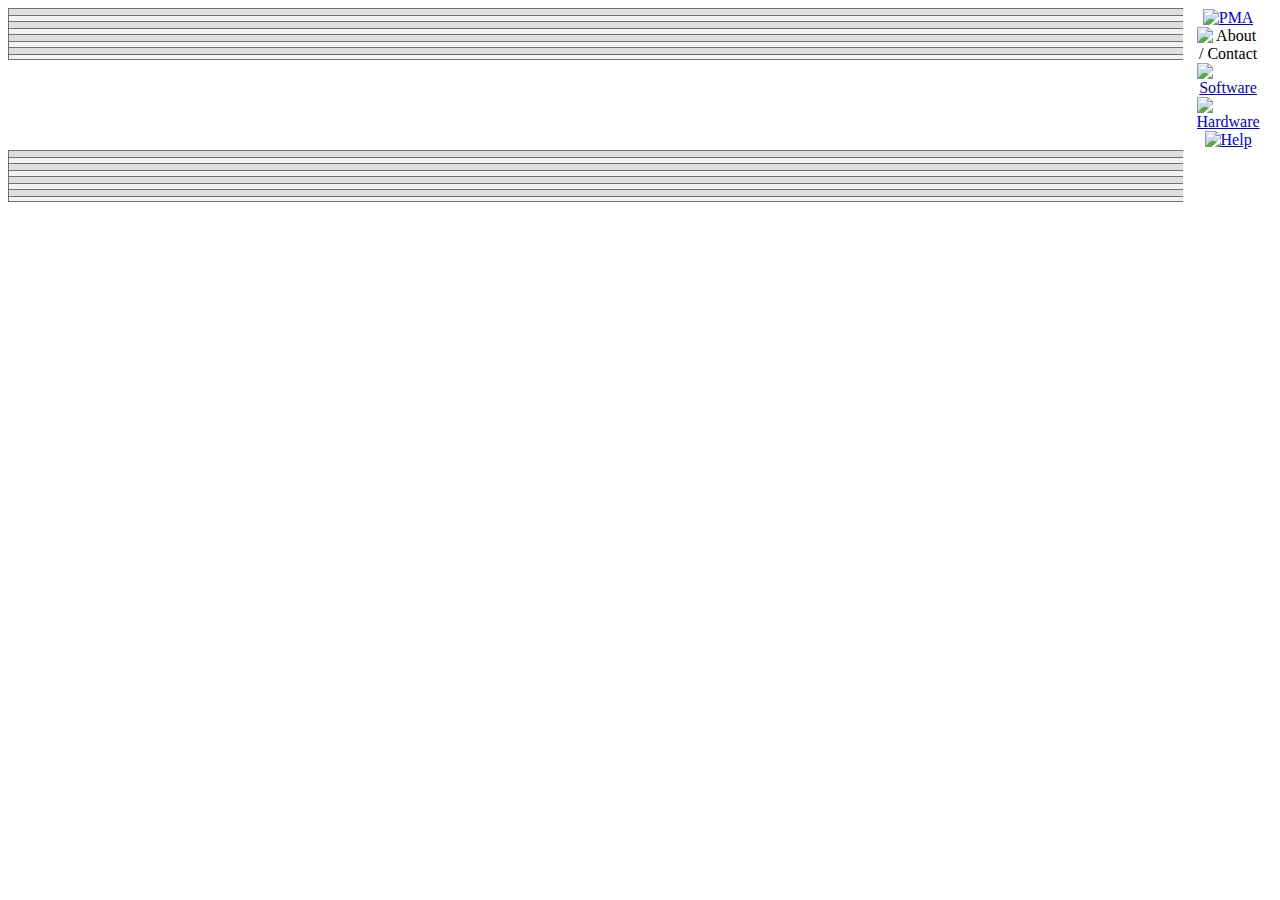
==== docs/index.html @ ae1510af "Update index.html" ====
<!DOCTYPE html>
<head>
  <title>Patrick Media Association</title>
  <link rel="stylesheet" type="text/css" href="style.css">
  <meta charset="utf-8" />
  <link rel="icon" type="image/png" href="./cdn/small-logo@2x.png">
</head>
<body>
  <!--
  <div id="nav-bar">
    <img src="./cdn/nav-bg.JPG" id="nav-bar-bg" height="82px" width="100%">
    <div id="nav-home">
      <p id="nav-home-text"><a href="./index.html">Home</a></p>
    </div>
    <div id="nav-about-contact">
      <p id="nav-about-contact-text"><a href="./about/about.html">About / Contact</a></p>
    </div>
    <div id="nav-software">
      <p id="nav-software-text"><a href="./software/software.html">Software</a></p>
    </div>
    <div id="nav-hardware">
      <p id="nav-hardware-text"><a href="./hardware/hardware.html">Hardware</a></p>
    </div>
    <div id="nav-help">
      <p id="nav-help-text"><a href="./help/help.html">Help</a></p>
    </div>
  </div>
-->
  <table width="100%" border="0" cellpadding="0" cellspacing="0">
    <tbody>
      <tr>
        <td width="49%" height="52" valign="top" background="./cdn/nav-bg.png">
          <img src="./cdn/nav-bg.png" width="1" height="52" alt="" align="right" border="0">
        </td>
        <td width="2%" valign="top" align="center">
          <table width="2%" border="0" callpadding="0" cellspacing="0">
	    <tr>
	      <td width="2%" valign="top" align="center">
	        <a href="./index.html">
		<img src="http://web.archive.org/web/20070304085640im_/http://images.apple.com/t/2007/us/en/i/1.gif" width="118" height="32" alt="PMA" border="0"></a>
		<a href-"./about/about.html">
		<img src="http://web.archive.org/web/20070304085640im_/http://images.apple.com/t/2007/us/en/i/1.gif" width="118" height="32" alt="About / Contact"></a>
		<a href="./software/software.html">
		<img src="http://web.archive.org/web/20070304085640im_/http://images.apple.com/t/2007/us/en/i/1.gif" width="118" height="32" alt="Software"></a>
		<a href="./hardware/hardware.html">
		<img src="http://web.archive.org/web/20070304085640im_/http://images.apple.com/t/2007/us/en/i/1.gif" width="118" height="32" alt="Hardware"></a>
		<a href="./help/help.html">
		<img src="http://web.archive.org/web/20070304085640im_/http://images.apple.com/t/2007/us/en/i/1.gif" width="118" height="32" alt="Help"></a>
              </td>
	    </tr>
	  </table>
	</td>
      </tr>
        <td width="49%" height="52" valign="top" background="./cdn/nav-bg.png">
          <img src="./cdn/nav-bg.png" width="1" height="52" alt="" align="right" border="0">
        </td>
    </tbody>
  </table>
</body>
</html>
---- docs/style.css ----
#nav-bar {
  padding-top: 0px;
  padding-left: 0px;
  padding-right: 0px;
  padding-bottom: 0px;
  width: 100%;
  height: 52px;
}
#nav-bar-bg {
  padding: 0px;
  float: left;
  height: 82px;
  width: 100%;
}
#nav-home-text {
  color: black;
  font-family: "Lucida Sans Unicode", "Lucida Grande", sans-serif;
}
#nav-about-contact-text {
  color: black;
  font-family: "Lucida Sans Unicode", "Lucida Grande", sans-serif;
}
#nav-software-text {
  color: black;
  font-family: "Lucida Sans Unicode", "Lucida Grande", sans-serif;
}
#nav-hardware-text {
  color: black;
  font-family: "Lucida Sans Unicode", "Lucida Grande", sans-serif;
}
#nav-help-text {
  color: black;
  font-family: "Lucida Sans Unicode", "Lucida Grande", sans-serif;
}
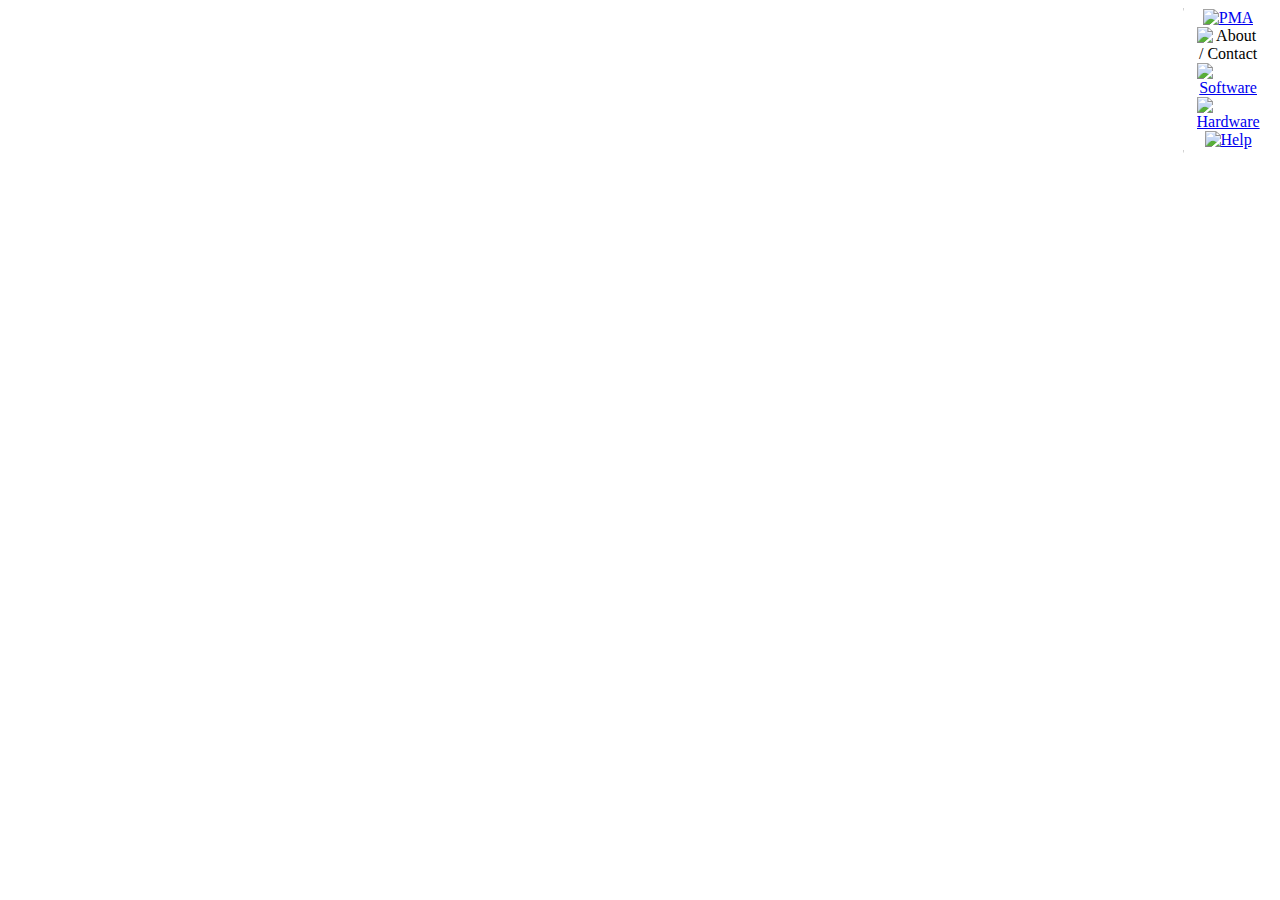
==== commit db2c0354: "Update index.html" ====
--- a/docs/index.html
+++ b/docs/index.html
@@ -29,7 +29,7 @@
   <table width="100%" border="0" cellpadding="0" cellspacing="0">
     <tbody>
       <tr>
-        <td width="49%" height="52" valign="top" background="./cdn/nav-bg.png">
+        <td width="49%" height="52" valign="top" background="./cdn/nav-bg2.png">
           <img src="./cdn/nav-bg.png" width="1" height="52" alt="" align="right" border="0">
         </td>
         <td width="2%" valign="top" align="center">
@@ -51,7 +51,7 @@
 	  </table>
 	</td>
       </tr>
-        <td width="49%" height="52" valign="top" background="./cdn/nav-bg.png">
+        <td width="49%" height="52" valign="top" background="./cdn/nav-bg2.png">
           <img src="./cdn/nav-bg.png" width="1" height="52" alt="" align="right" border="0">
         </td>
     </tbody>
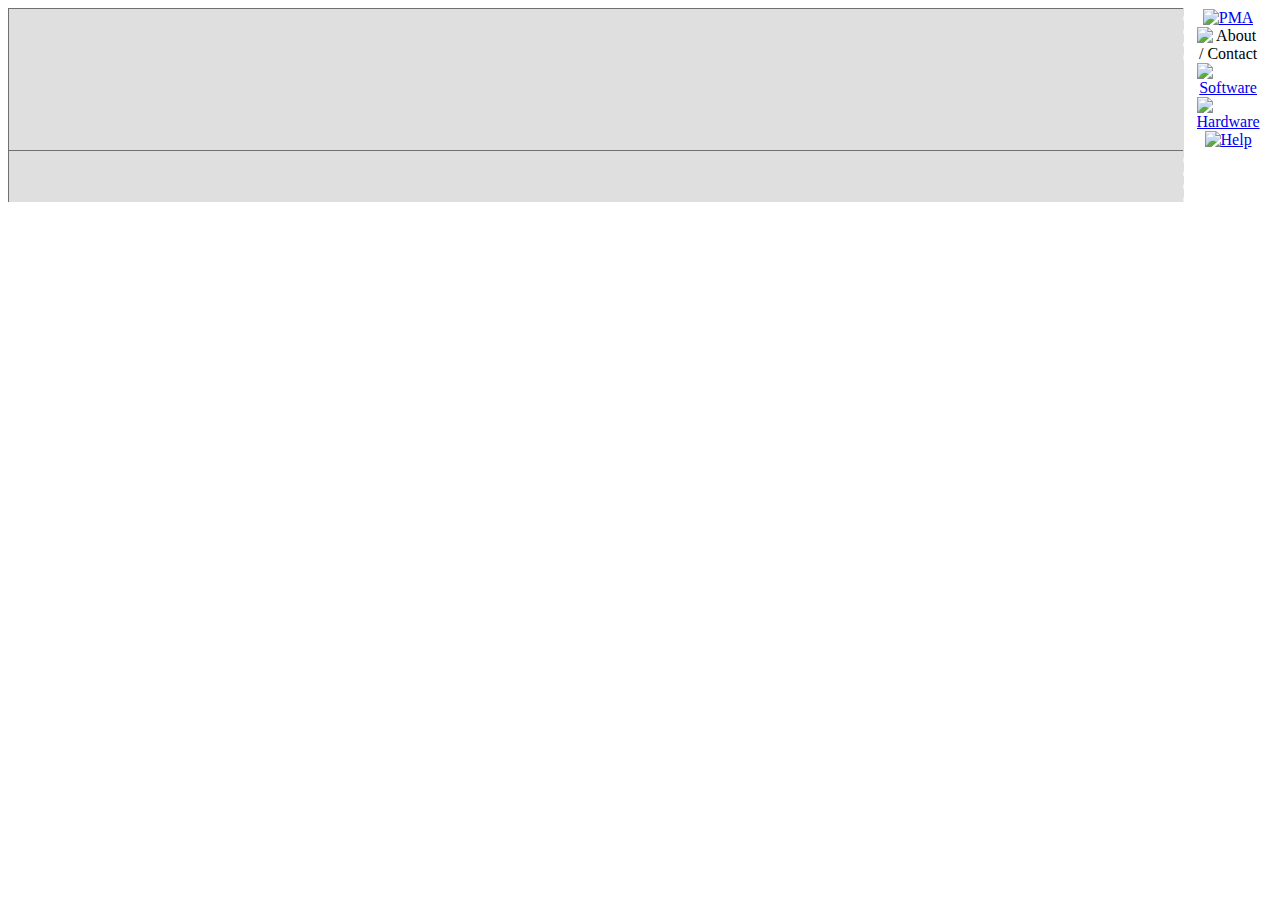
==== commit cb370e4d: "Update index.html" ====
--- a/docs/index.html
+++ b/docs/index.html
@@ -30,7 +30,7 @@
     <tbody>
       <tr>
         <td width="49%" height="52" valign="top" background="./cdn/nav-bg2.png">
-          <img src="./cdn/nav-bg.png" width="1" height="52" alt="" align="right" border="0">
+          <img src="./cdn/nav-bg2.png" width="1" height="52" alt="" align="right" border="0">
         </td>
         <td width="2%" valign="top" align="center">
           <table width="2%" border="0" callpadding="0" cellspacing="0">
@@ -52,7 +52,7 @@
 	</td>
       </tr>
         <td width="49%" height="52" valign="top" background="./cdn/nav-bg2.png">
-          <img src="./cdn/nav-bg.png" width="1" height="52" alt="" align="right" border="0">
+          <img src="./cdn/nav-bg2.png" width="1" height="52" alt="" align="right" border="0">
         </td>
     </tbody>
   </table>
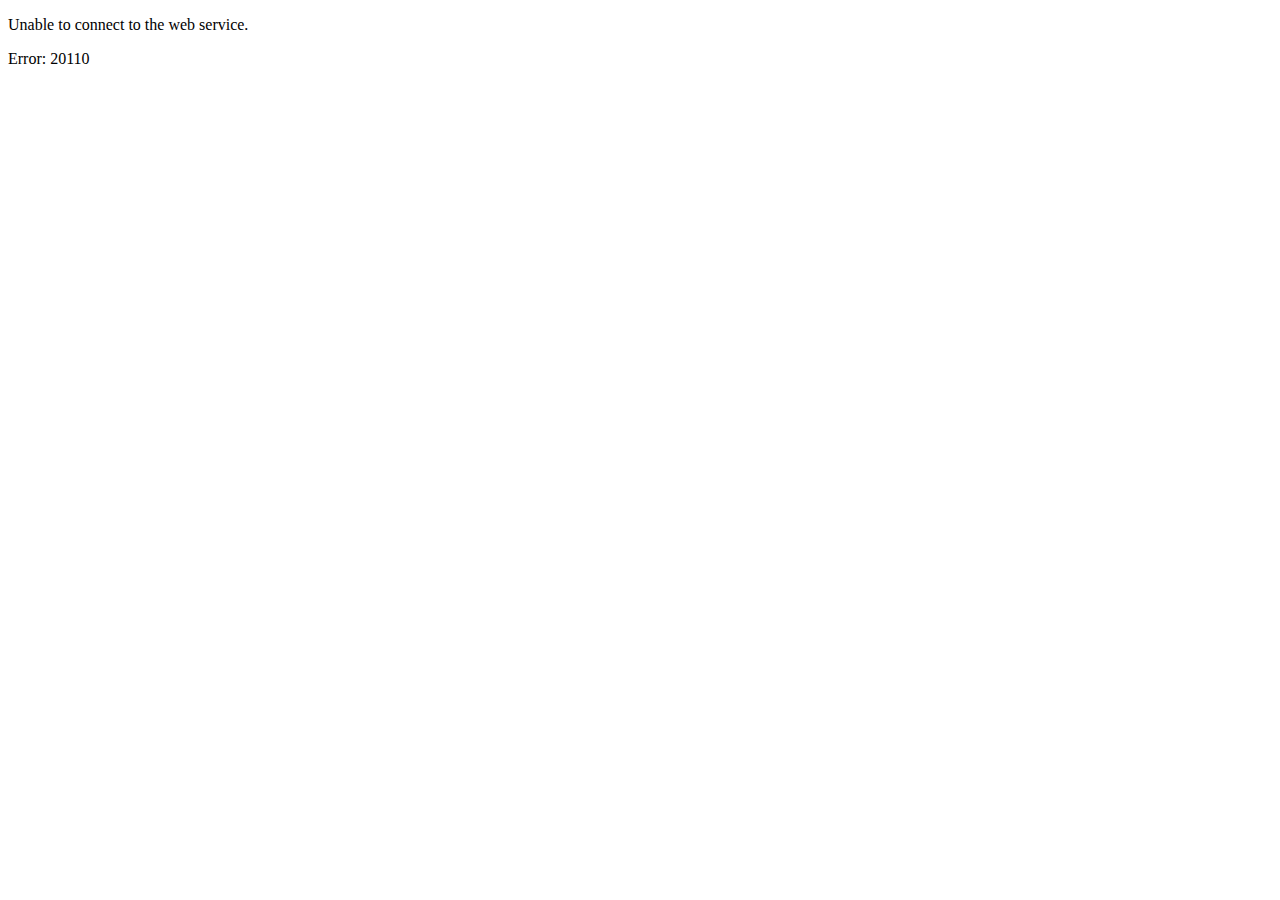
==== commit 2fbc4018: "Update index.html" ====
--- a/docs/index.html
+++ b/docs/index.html
@@ -25,7 +25,7 @@
       <p id="nav-help-text"><a href="./help/help.html">Help</a></p>
     </div>
   </div>
--->
+
   <table width="100%" border="0" cellpadding="0" cellspacing="0">
     <tbody>
       <tr>
@@ -56,5 +56,8 @@
         </td>
     </tbody>
   </table>
+-->
+<p style="font-family:"Lucida Sans Unicode","Lucida Grande",sans-serif;">Unable to connect to the web service.</p>
+<p style="font-family:"Lucida Sans Unicode","Lucida Grande",sans-serif;">Error: 20110</p>
 </body>
 </html>
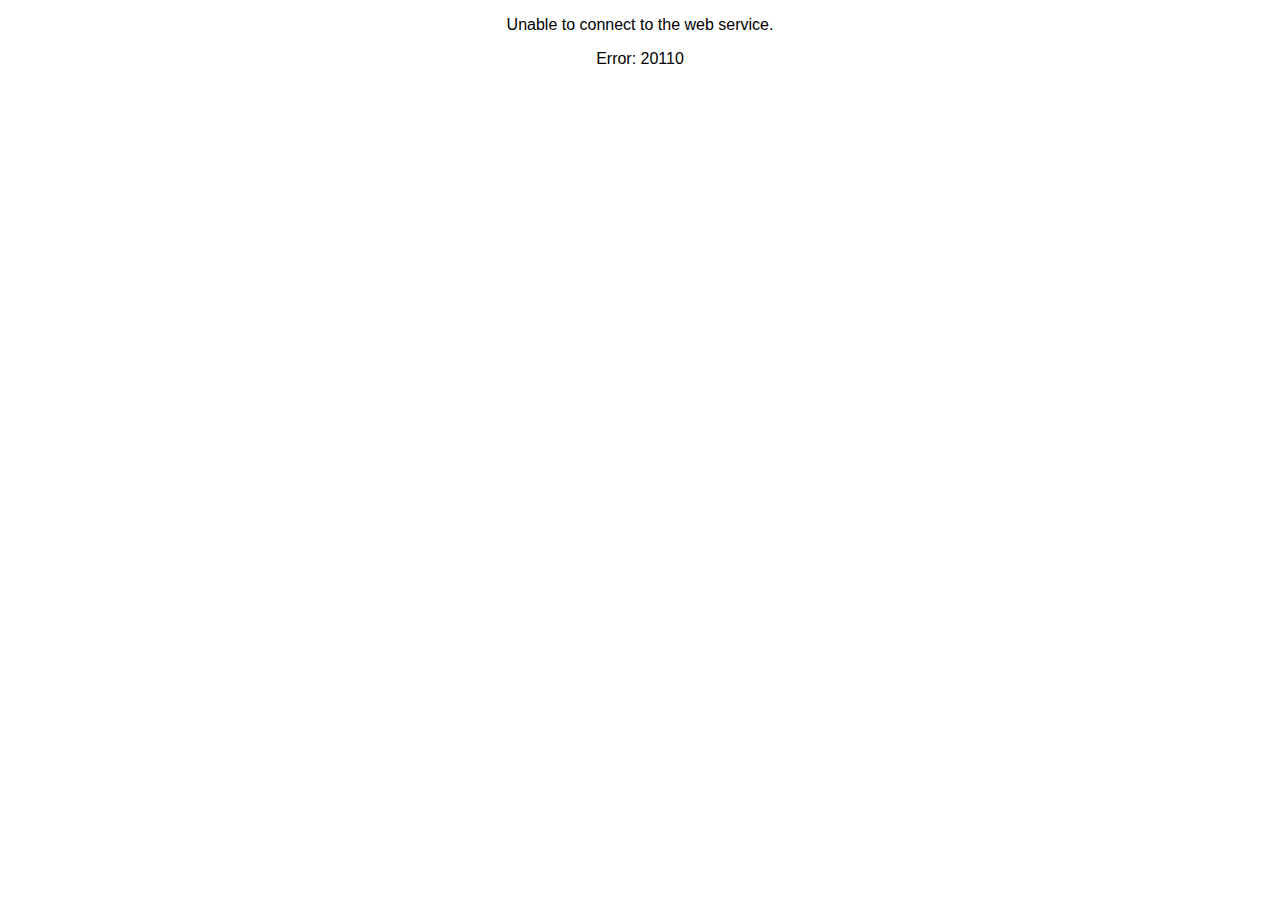
==== commit 1a559cc9: "Update index.html" ====
--- a/docs/index.html
+++ b/docs/index.html
@@ -57,7 +57,7 @@
     </tbody>
   </table>
 -->
-<p style="font-family:"Lucida Sans Unicode","Lucida Grande",sans-serif;">Unable to connect to the web service.</p>
-<p style="font-family:"Lucida Sans Unicode","Lucida Grande",sans-serif;">Error: 20110</p>
+<p style="font-family:"Lucida Sans Unicode","Lucida Grande",sans-serif;" align="center">Unable to connect to the web service.</p>
+<p style="font-family:"Lucida Sans Unicode","Lucida Grande",sans-serif;" align="center">Error: 20110</p>
 </body>
 </html>
--- a/docs/style.css
+++ b/docs/style.css
@@ -32,3 +32,6 @@
   color: black;
   font-family: "Lucida Sans Unicode", "Lucida Grande", sans-serif;
 }
+p {
+  font-family: "Lucida Sans Unicode", "Lucida Grande", sans-serif;
+}
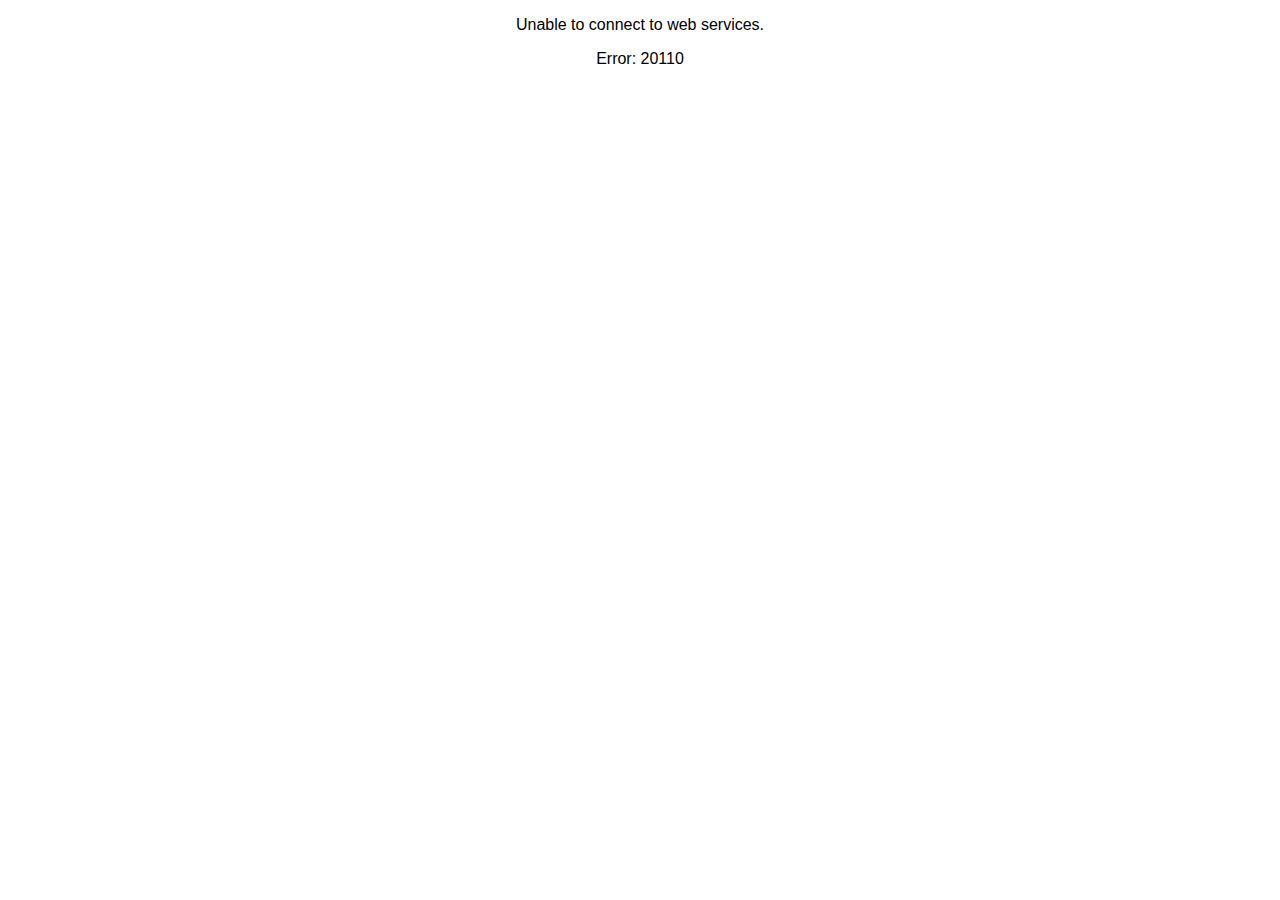
==== commit 463d9193: "Update index.html" ====
--- a/docs/index.html
+++ b/docs/index.html
@@ -57,7 +57,7 @@
     </tbody>
   </table>
 -->
-<p style="font-family:"Lucida Sans Unicode","Lucida Grande",sans-serif;" align="center">Unable to connect to the web service.</p>
-<p style="font-family:"Lucida Sans Unicode","Lucida Grande",sans-serif;" align="center">Error: 20110</p>
+<p style="font-family:"Lucida Sans Unicode","Helvetica",sans-serif;" align="center">Unable to connect to web services.</p>
+<p style="font-family:"Lucida Sans Unicode","Helvetica",sans-serif;" align="center">Error: 20110</p>
 </body>
 </html>
